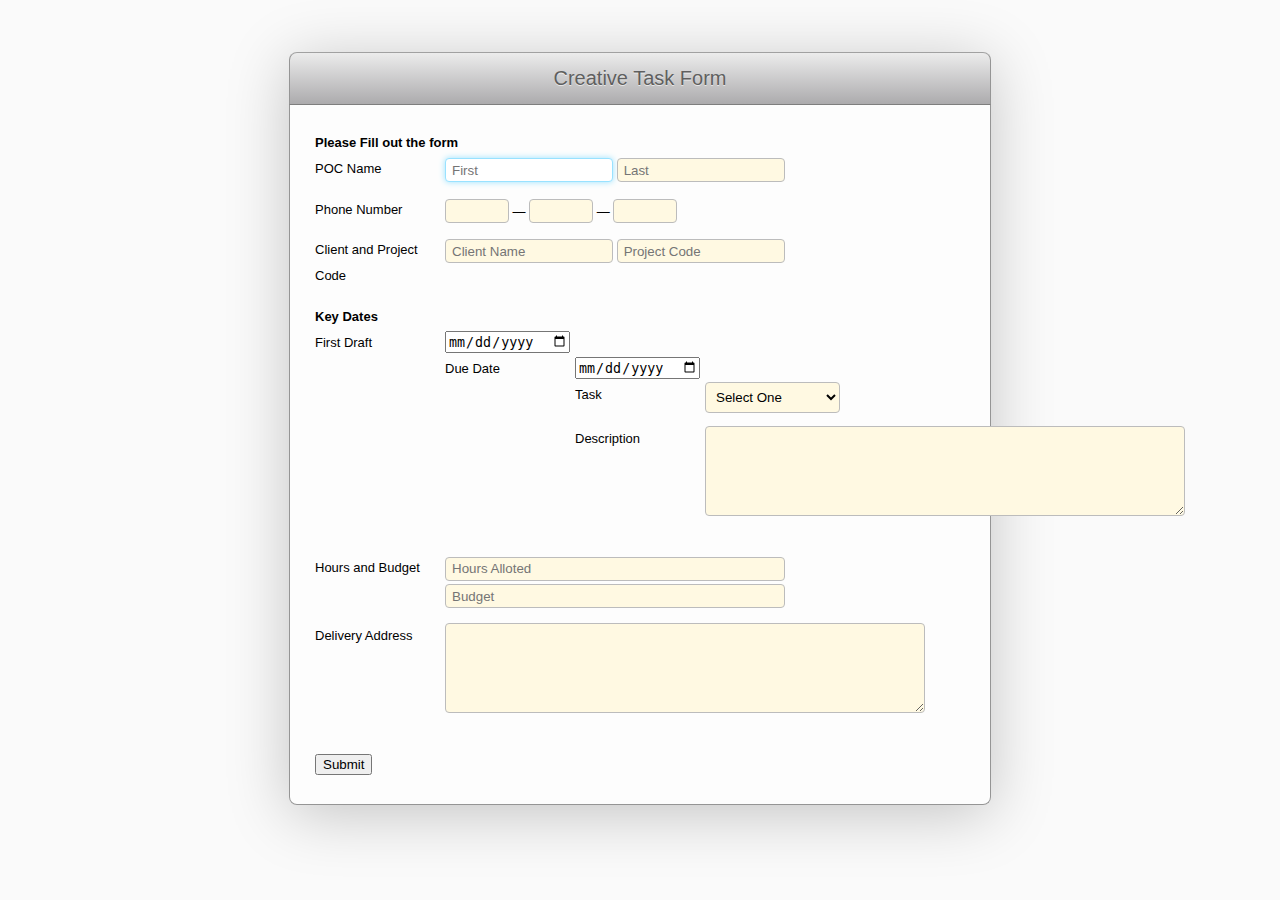
==== creativeTaskForm.html @ 12195cfd "creating a form" ====
<!DOCTYPE html>

<!--This is my creative task form-->

<html>
  <head>
    <title>Creative Task Form</title>
    <link href='http://fonts.googleapis.com/css?family=Open+Sans:400,300' rel='stylesheet' type='text/css'>
    <link rel="stylesheet" type="text/css" href="css/formStyles.css">
  </head>
  <body>
    <h1>Creative Task Form</h1>

    <form action="">
      <fieldset>
        <legend>Please Fill out the form</legend>

        <div class="form-row">
          <label for="name">POC Name</label>
          <div class="name-fields">
            <input type="text" name="name[first]" placeholder="First" id="name" autofocus>
            <input type="text" name="name[last]" placeholder="Last">
          </div>
        </div>

        <div class="form-row">
          <label for="phone">Phone Number</label>
          <div class="phone-number-fields">
            <input type="text" name="phone[area_code]" class="phone" maxlength="3" id="phone"> &mdash;
            <input type="text" name="phone[prefix]" class="phone" maxlength="3"> &mdash;
            <input type="text" name="phone[line_number]" class="phone" maxlength="4">
          </div>
        </div>

        <div class="form-row">
          <label for="client">Client and Project Code</label>
          <div class="name-fields">
            <input type="text" name="name[client]" placeholder="Client Name" class="client" id="client">
            <input type="text" name="code" placeholder="Project Code" class="code">
          </div>
        </div>
      </fieldset>

      <fieldset>
        <legend>Key Dates</legend>

        <div class="form-row">
          <label for="draft">First Draft</label>
          <div class="dates">
            <input type="date" name="draft" placeholder="mm/dd/yy" class="dates" id="draft">
            </div>
           <div class="form-row">
          <label for="draft">Due Date</label>
          <div class="dates">
            <input type="date" name="due" placeholder="mm/dd/yy" class="dates" id="due">
            </div>

          <div class="form-row">
          <label>Task</label>  
          <select>
            <option>Select One</option>
            <optgroup label="Design">
              <option>Branding</option>
              <option>Collateral</option>
              <option>Environmental</option>
              <option>PPT</option>
              <option>Other</option>
            </optgroup>
            <optgroup label="Web/Mulitmedia">
              <option>Web</option>
              <option>Video</option>
              <option>Multimedia</option>
            </optgroup>
          </select>
        </div>

        <div class="form-row">
          <label for="description">Description</label>
          <textarea name="description" id="description"></textarea>
        </div>
      </fieldset>

      <fieldset>
       <div class="form-row">
          <label for="hours-budget">Hours and Budget</label>
          <div class="hours-budget">
            <input type="text" name="hours" placeholder="Hours Alloted" class="hours" id="hours">
            <input type="text" name="budget" placeholder="Budget" class="budget">
          </div>
        </div>

        <div class="form-row">
          <label for="delivery">Delivery Address</label>
          <textarea id="delivery"></textarea>
        </div>
      </fieldset>

      <fieldset>
        <input type="submit" value="Submit">
      </fieldset>
    </form>
  </body>
</html>
---- css/formStyles.css ----
html {
  background: #fafafa url(images/background@2x.png) center top / 26px 26px repeat;
  font: 13px/26px "Helvetica Neue", Verdana, sans-serif;
}
body {
  width: 702px;
  margin: 52px auto;
  box-shadow: 0 9px 63px rgba(0, 0, 0, 0.22);
  border-radius: 8px;
}
h1 {
  text-align: center;
  background: -webkit-linear-gradient(90deg, #ACABAD, #ECECEC);
  color: #5F5F5F;
  font-weight: 200;
  font-size: 20px;
  line-height: 51px;
  border-radius: 8px 8px 0 0;
  margin: 0;
  text-shadow: 0 1px 0 rgba(255, 255, 255, 0.6);
  border-width: 1px;
  border-style: solid;
  border-top-color: #A1A1A1;
  border-right-color: #959595;
  border-bottom-color: #7E7E7E;
  border-left-color: #959595;
}
form {
  background: rgba(255, 255, 255, 0.6);
  border-radius: 0 0 8px 8px;
  border: 1px solid #959595;
  border-top-width: 0;
  padding: 25px 25px 26px;
}
fieldset {
  margin: 0;
  padding: 0;
  border: 0;
}
fieldset:not(:first-child) {
  margin-top: 26px;
}
legend {
  padding: 0;
  font-weight: bold;
  display: block;
}
textarea {
  height: 76px;
  width: 466px;
  padding: 0;
  margin: 0;
}
label {
  position: absolute;
  left: 0;
  width: 120px;
}
.form-row {
  padding-left: 130px;
  position: relative;
  margin-bottom: 13px;
}
textarea,
input[type="text"],
select {
  border: 1px solid #BCBCBC;
  padding: 6px;
  margin: 0;
  background: #FFF9E2;
  border-radius: 4px;
}
textarea:focus,
input[type="text"]:focus,
select:focus {
  background: white;
  border: 1px solid #99E2FF;
  outline: none;
  box-shadow: 0 0 6px #99E2FF;
}
input[type="text"] {
  width: 326px;
  height: 10px;
  margin: 2px 0 0;
}
input[type="text"].phone {
  width: 50px;
}
.address-fields .address-city {
  width: 130px;
}
.address-fields .address-state,
.address-fields .address-postal-code {
  width: 80px;
}
.address-fields .address-street-address,
.address-fields .address-line-2 {
  display: block;
}
.name-fields input {
  width: 154px;
}
textarea {
  display: block;
}
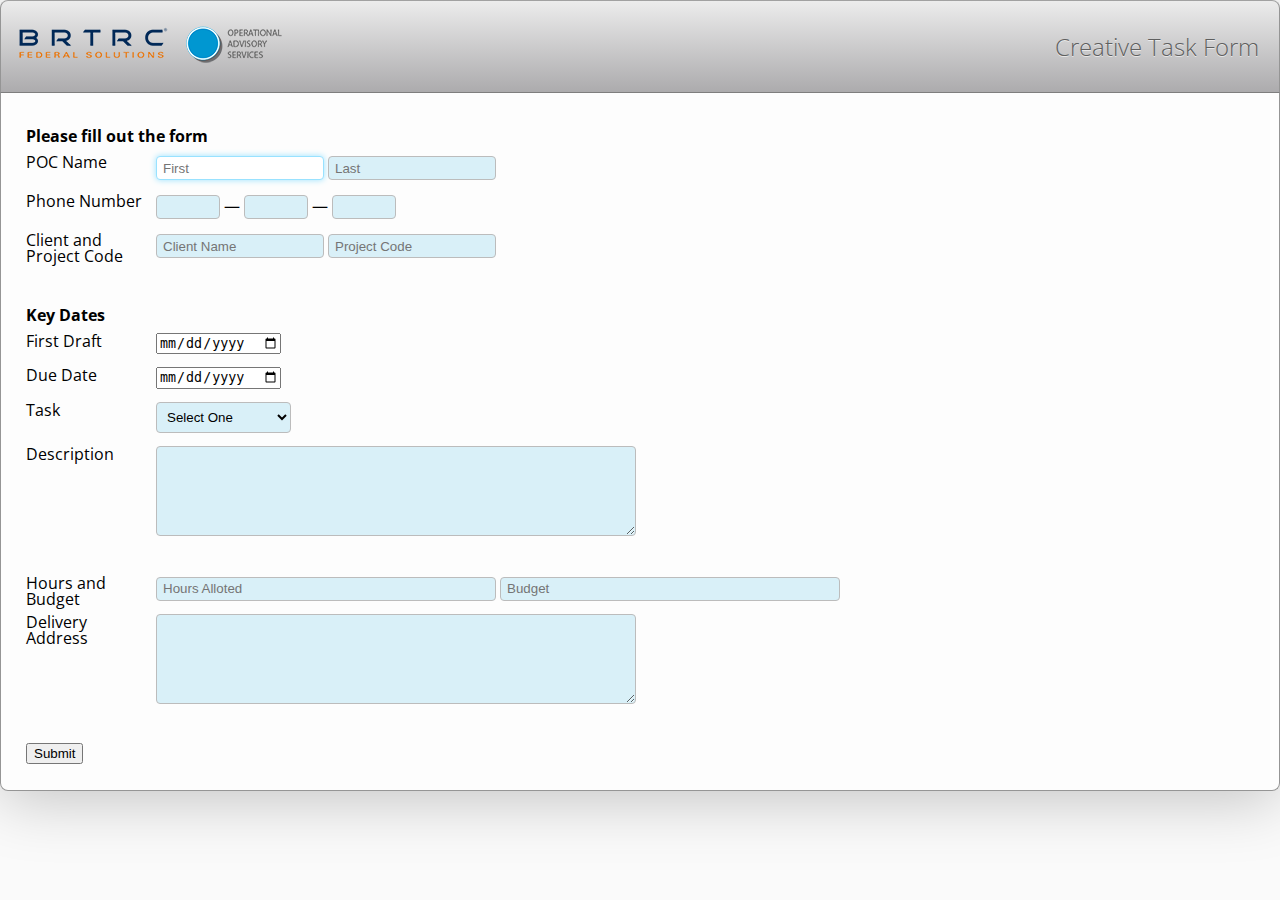
==== commit cc43846f: "updates" ====
--- a/creativeTaskForm.html
+++ b/creativeTaskForm.html
@@ -9,11 +9,14 @@
     <link rel="stylesheet" type="text/css" href="css/formStyles.css">
   </head>
   <body>
+  <header>
+  <a href="index.html"><img src="img/BRTRC_OAS_logo_50.png" class="img_wrapper" alt="BRTRC: Operational Advisory Services" align="left"></a>
     <h1>Creative Task Form</h1>
+    </header>
 
     <form action="">
       <fieldset>
-        <legend>Please Fill out the form</legend>
+        <legend>Please fill out the form</legend>
 
         <div class="form-row">
           <label for="name">POC Name</label>
@@ -49,10 +52,13 @@
           <div class="dates">
             <input type="date" name="draft" placeholder="mm/dd/yy" class="dates" id="draft">
             </div>
+            </div>
+
            <div class="form-row">
           <label for="draft">Due Date</label>
           <div class="dates">
             <input type="date" name="due" placeholder="mm/dd/yy" class="dates" id="due">
+            </div>
             </div>
 
           <div class="form-row">
--- a/css/formStyles.css
+++ b/css/formStyles.css
@@ -1,19 +1,21 @@
 html {
   background: #fafafa url(images/background@2x.png) center top / 26px 26px repeat;
-  font: 13px/26px "Helvetica Neue", Verdana, sans-serif;
+  font-size: 13px/26px;
+  font-family: 'Open Sans', sans-serif;
+  line-height: 1;
 }
 body {
-  width: 702px;
-  margin: 52px auto;
+  width: 100%;
+  margin: 0 auto;
   box-shadow: 0 9px 63px rgba(0, 0, 0, 0.22);
   border-radius: 8px;
 }
 h1 {
-  text-align: center;
+  text-align: right;
   background: -webkit-linear-gradient(90deg, #ACABAD, #ECECEC);
   color: #5F5F5F;
   font-weight: 200;
-  font-size: 20px;
+  font-size: 24px;
   line-height: 51px;
   border-radius: 8px 8px 0 0;
   margin: 0;
@@ -24,6 +26,7 @@
   border-right-color: #959595;
   border-bottom-color: #7E7E7E;
   border-left-color: #959595;
+  padding: 20px;
 }
 form {
   background: rgba(255, 255, 255, 0.6);
@@ -41,7 +44,7 @@
   margin-top: 26px;
 }
 legend {
-  padding: 0;
+  padding: 10px 0;
   font-weight: bold;
   display: block;
 }
@@ -67,7 +70,7 @@
   border: 1px solid #BCBCBC;
   padding: 6px;
   margin: 0;
-  background: #FFF9E2;
+  background: #d9f0f8;
   border-radius: 4px;
 }
 textarea:focus,
@@ -103,3 +106,9 @@
 textarea {
   display: block;
 }
+
+    .img_wrapper {
+      margin: 10px auto;
+      padding: 10px;
+      float: left;
+    }
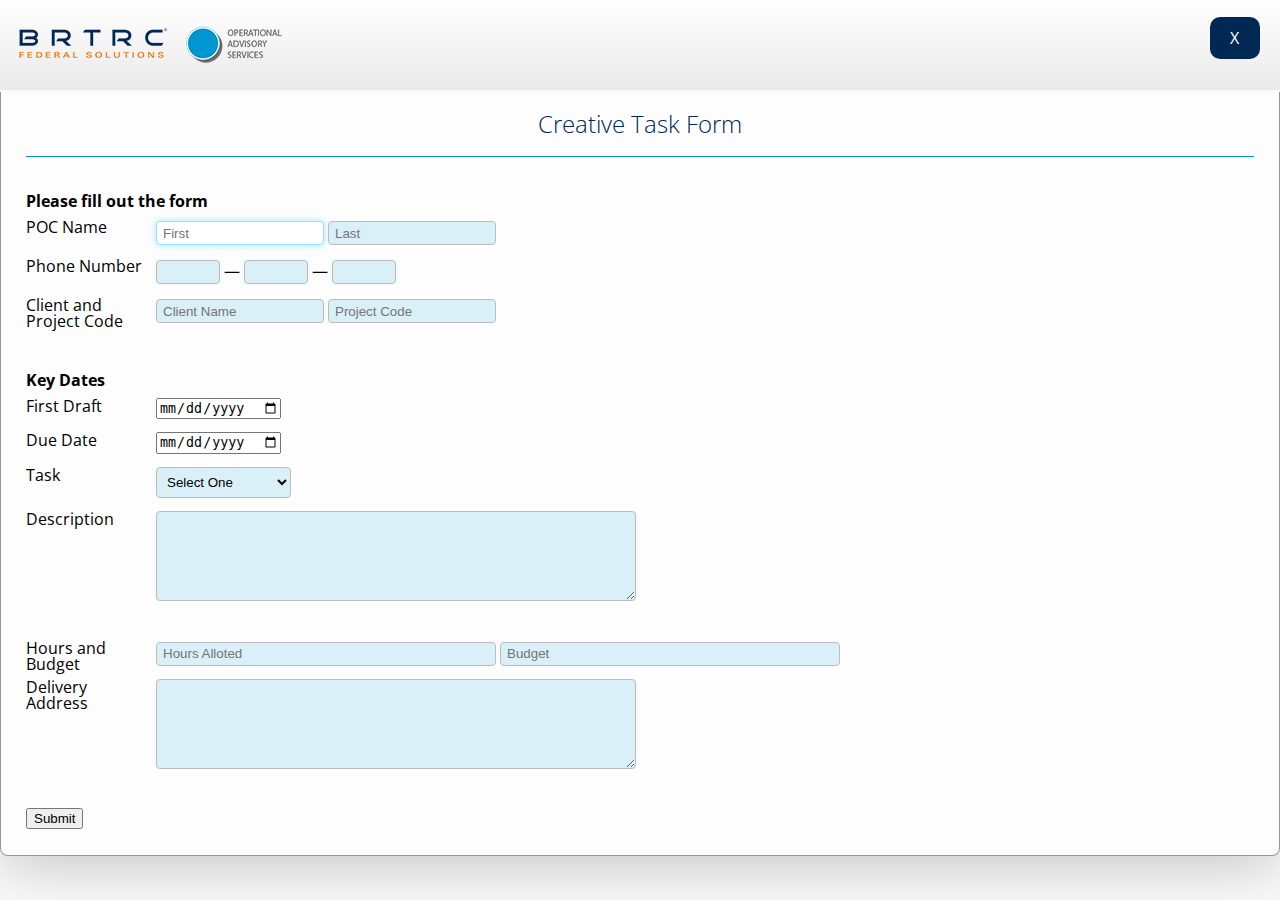
==== commit 0a1dfac3: "done" ====
--- a/creativeTaskForm.html
+++ b/creativeTaskForm.html
@@ -11,10 +11,14 @@
   <body>
   <header>
   <a href="index.html"><img src="img/BRTRC_OAS_logo_50.png" class="img_wrapper" alt="BRTRC: Operational Advisory Services" align="left"></a>
-    <h1>Creative Task Form</h1>
+<!--back button-->
+    <div class="back-btn">
+    <a href="index.html">X</a>
+    </div>
     </header>
 
     <form action="">
+     <h1>Creative Task Form</h1>
       <fieldset>
         <legend>Please fill out the form</legend>
 
--- a/css/formStyles.css
+++ b/css/formStyles.css
@@ -4,6 +4,16 @@
   font-family: 'Open Sans', sans-serif;
   line-height: 1;
 }
+
+header {
+  display: inline-block;
+  width:100%;
+  background: linear-gradient(to bottom, white, #ccc 240%);
+  margin-left: 0;
+  overflow: auto;
+
+}
+
 body {
   width: 100%;
   margin: 0 auto;
@@ -11,21 +21,12 @@
   border-radius: 8px;
 }
 h1 {
-  text-align: right;
-  background: -webkit-linear-gradient(90deg, #ACABAD, #ECECEC);
-  color: #5F5F5F;
-  font-weight: 200;
+  text-align: center;
+  border-bottom: 1px solid #0097d1;
+  color: #002855;
+  font-weight: 300;
   font-size: 24px;
-  line-height: 51px;
-  border-radius: 8px 8px 0 0;
   margin: 0;
-  text-shadow: 0 1px 0 rgba(255, 255, 255, 0.6);
-  border-width: 1px;
-  border-style: solid;
-  border-top-color: #A1A1A1;
-  border-right-color: #959595;
-  border-bottom-color: #7E7E7E;
-  border-left-color: #959595;
   padding: 20px;
 }
 form {
@@ -33,7 +34,7 @@
   border-radius: 0 0 8px 8px;
   border: 1px solid #959595;
   border-top-width: 0;
-  padding: 25px 25px 26px;
+  padding: 0px 25px 26px;
 }
 fieldset {
   margin: 0;
@@ -112,3 +113,28 @@
       padding: 10px;
       float: left;
     }
+
+.back-btn {
+    display: block;
+    padding: 30px 20px;
+    float: right;
+
+  }
+
+  .back-btn a {
+    color: white;
+    font-family: 'Open Sans', sans-serif;
+    letter-spacing: 0.05em;
+    text-decoration: none;
+    text-transform: uppercase;
+    background-color: #002855;
+    border-radius: 10px;
+    padding: 10px 20px;
+    margin-top: 40px;
+    margin-bottom: 40px;
+    text-align: center;
+  }
+
+  .back-btn a:hover {
+    color: #0097d1;
+  }
